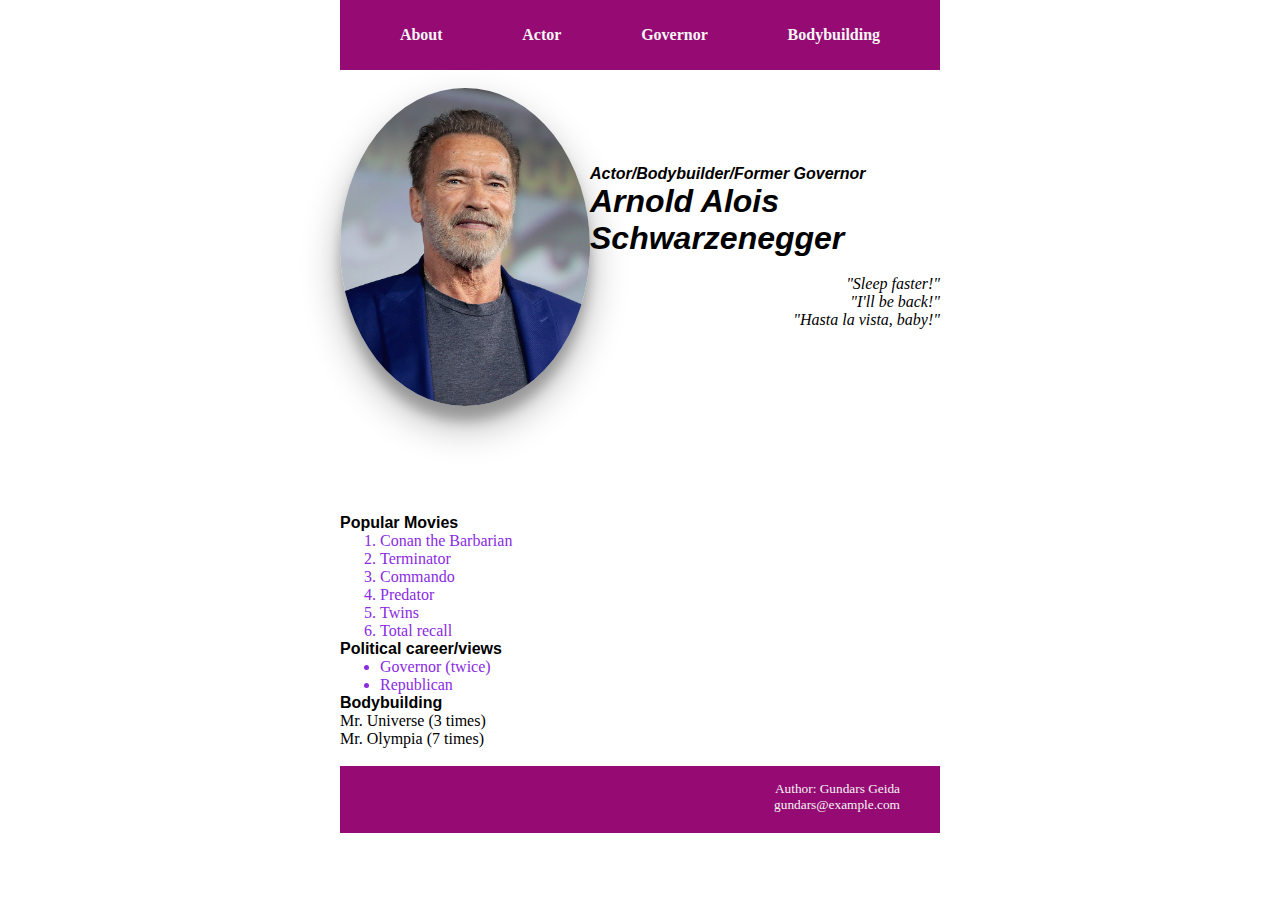
==== index.html @ b9d9e9e8 "v0.1" ====
<!DOCTYPE html>
<html lang="en">
<head>
    <meta charset="UTF-8">
    <meta name="viewport" content="width=device-width, initial-scale=1.0">
    <link rel="stylesheet" href="style.css"/>
    <title>Arnold Schwarzenegger</title>
</head>

<body>
<nav>
<a href="">About</a>
<a href="Actor.html" target="_blank">Actor</a>
<a href="HD-wallpaper-rick-astley-rick-rolled.jpg">Governor</a>
<a href="">Bodybuilding</a>

</nav>
<br>
<main id="content">
<img id= "Arnie" src="Arnold_Schwarzenegger.jpg" alt="Arnold Schwarzenegger">
<article id="article">
      <h4>Actor/Bodybuilder/Former Governor</h4>
        <h1>Arnold Alois Schwarzenegger</h1>
        <br>

    <p id="sleep">"Sleep faster!" <br>
        "I'll be back!" <br>
        "Hasta la vista, baby!"
    
    </p>
</article>
</main>
  <br>
  <br>
  <br>
  <br>
  <br>
  <br>
 
    <h4>Popular Movies</h4>
    <p>
        <ol>
            <li>Conan the Barbarian</li>
            <li>Terminator</li>
            <li>Commando</li>
            <li>Predator</li>
            <li>Twins</li>
            <li>Total recall</li>
        </ol>


    </p>
  
    <article>
      <h4>Political career/views</h4>
      <p>
        <ul>
            <li>Governor (twice)</li>
            <li>Republican</li>
        </ul>    
    </p>
    
  
    <article>
      <h4>Bodybuilding</h4>
      <p>Mr. Universe (3 times)</p>
      <p>Mr. Olympia (7 times)</p>
    </article>
    

    <br>
  <footer id="footer">
    <p> Author: Gundars Geida</p>
    <p><a href="mailto:gundars@example.com">gundars@example.com</a></p>
  </footer>



</body>
</html>
---- style.css ----
*{
    max-width: 600px;
    margin: auto;
}

nav {
    background-color: rgb(150, 10, 115);
    display: flex;
    color: rgb(247, 240, 240);
    font-weight: bolder;
    justify-content: space-between;
    align-items: center;
    height: 50px;
    padding: 10px 20px;
}

h1, h2, h3, h4, h5, h6 {
    font-family: Arial, Helvetica, sans-serif;
  }

a{
    color: whitesmoke;
    
    text-decoration: none;
}

ul,ol {
    color:blueviolet;

}


#content {
    display: grid;
    grid-template-columns: 1fr 2fr;
    grid-template-areas: "pic text";
}

#article {
    grid-area: text;
    font-style: oblique;
    ;
}

#Arnie {
    width: 250px;
    border-radius: 50%;
    box-shadow: rgba(0, 0, 0, 0.3) 0px 19px 38px, rgba(0, 0, 0, 0.22) 0px 15px 12px;;
    grid-area: pic;
}

#sleep{
    text-align: right;
    
    
}

#footer {
    text-align: right;
    font-size: smaller;

    font-weight: lighter;
    color: whitesmoke;
    background-color:  rgb(150, 10, 115);
    padding: 15px 40px 20px 40px;
}
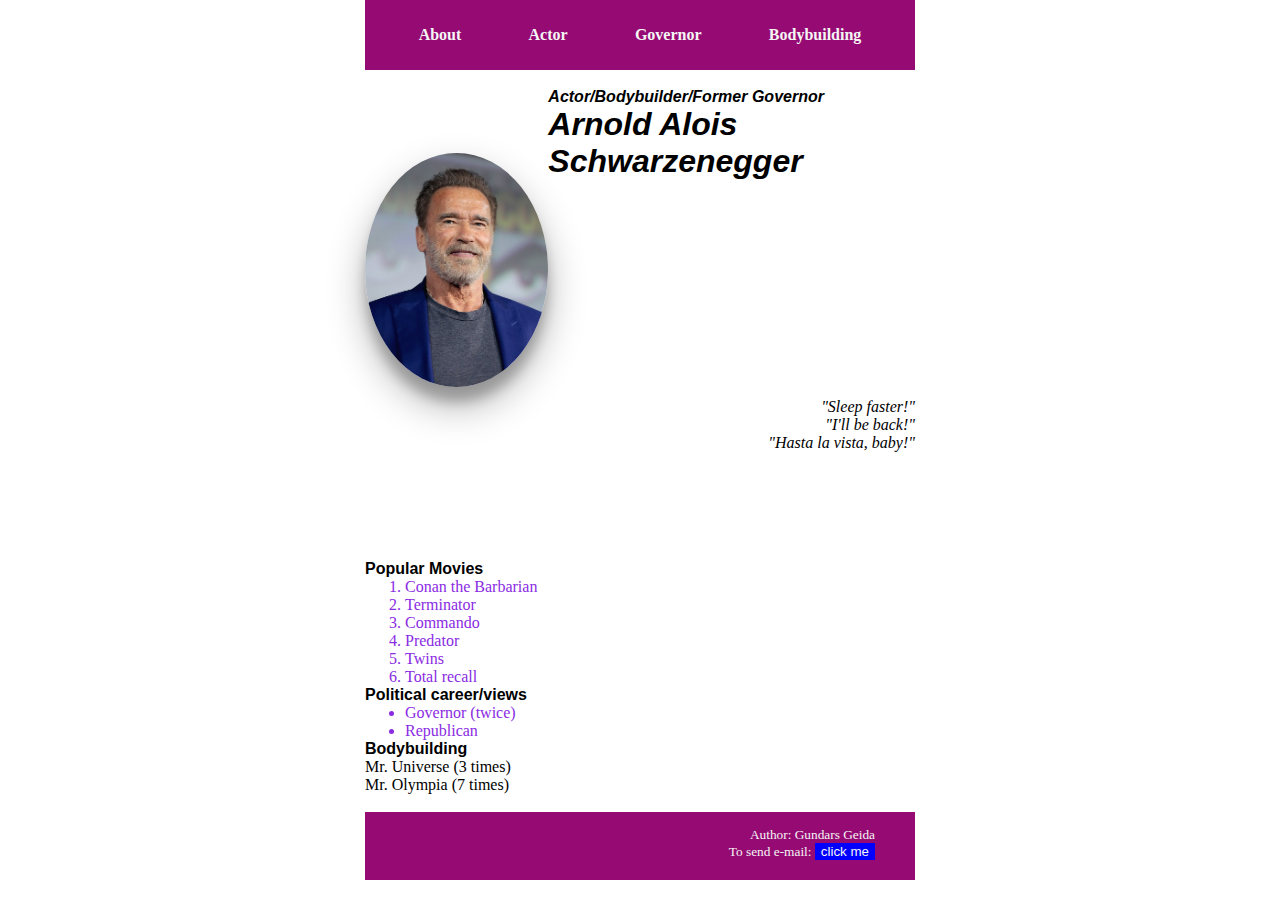
==== commit ebf26f14: "v0.3" ====
--- a/index.html
+++ b/index.html
@@ -17,7 +17,7 @@
 </nav>
 <br>
 <main id="content">
-<img id= "Arnie" src="Arnold_Schwarzenegger.jpg" alt="Arnold Schwarzenegger">
+<img id= "Arnie" src="Arnold_Schwarzenegger.jpg" style="width:100%;" alt="Arnold Schwarzenegger">
 <article id="article">
       <h4>Actor/Bodybuilder/Former Governor</h4>
         <h1>Arnold Alois Schwarzenegger</h1>
@@ -25,8 +25,7 @@
 
     <p id="sleep">"Sleep faster!" <br>
         "I'll be back!" <br>
-        "Hasta la vista, baby!"
-    
+        "Hasta la vista, baby!"  
     </p>
 </article>
 </main>
@@ -36,8 +35,7 @@
   <br>
   <br>
   <br>
- 
-    <h4>Popular Movies</h4>
+     <h4>Popular Movies</h4>
     <p>
         <ol>
             <li>Conan the Barbarian</li>
@@ -47,11 +45,8 @@
             <li>Twins</li>
             <li>Total recall</li>
         </ol>
-
-
     </p>
-  
-    <article>
+      <article>
       <h4>Political career/views</h4>
       <p>
         <ul>
@@ -59,22 +54,19 @@
             <li>Republican</li>
         </ul>    
     </p>
-    
-  
+     
     <article>
       <h4>Bodybuilding</h4>
       <p>Mr. Universe (3 times)</p>
       <p>Mr. Olympia (7 times)</p>
-    </article>
-    
+    </article> 
 
     <br>
   <footer id="footer">
     <p> Author: Gundars Geida</p>
-    <p><a href="mailto:gundars@example.com">gundars@example.com</a></p>
+
+    To send e-mail: <button id="button1"><a href="HD-wallpaper-rick-astley-rick-rolled.jpg">click me </a></button>
   </footer>
-
-
 
 </body>
 </html>--- a/style.css
+++ b/style.css
@@ -1,5 +1,5 @@
 *{
-    max-width: 600px;
+    max-width: 550px;
     margin: auto;
 }
 
@@ -38,8 +38,9 @@
 
 #article {
     grid-area: text;
+    border-top: 20px;
     font-style: oblique;
-    ;
+    
 }
 
 #Arnie {
@@ -51,16 +52,20 @@
 
 #sleep{
     text-align: right;
-    
+    padding-top: 200px;
     
 }
 
 #footer {
     text-align: right;
     font-size: smaller;
-
     font-weight: lighter;
     color: whitesmoke;
     background-color:  rgb(150, 10, 115);
     padding: 15px 40px 20px 40px;
+}
+
+#button1 {
+    border: none;
+    background-color: blue;
 }